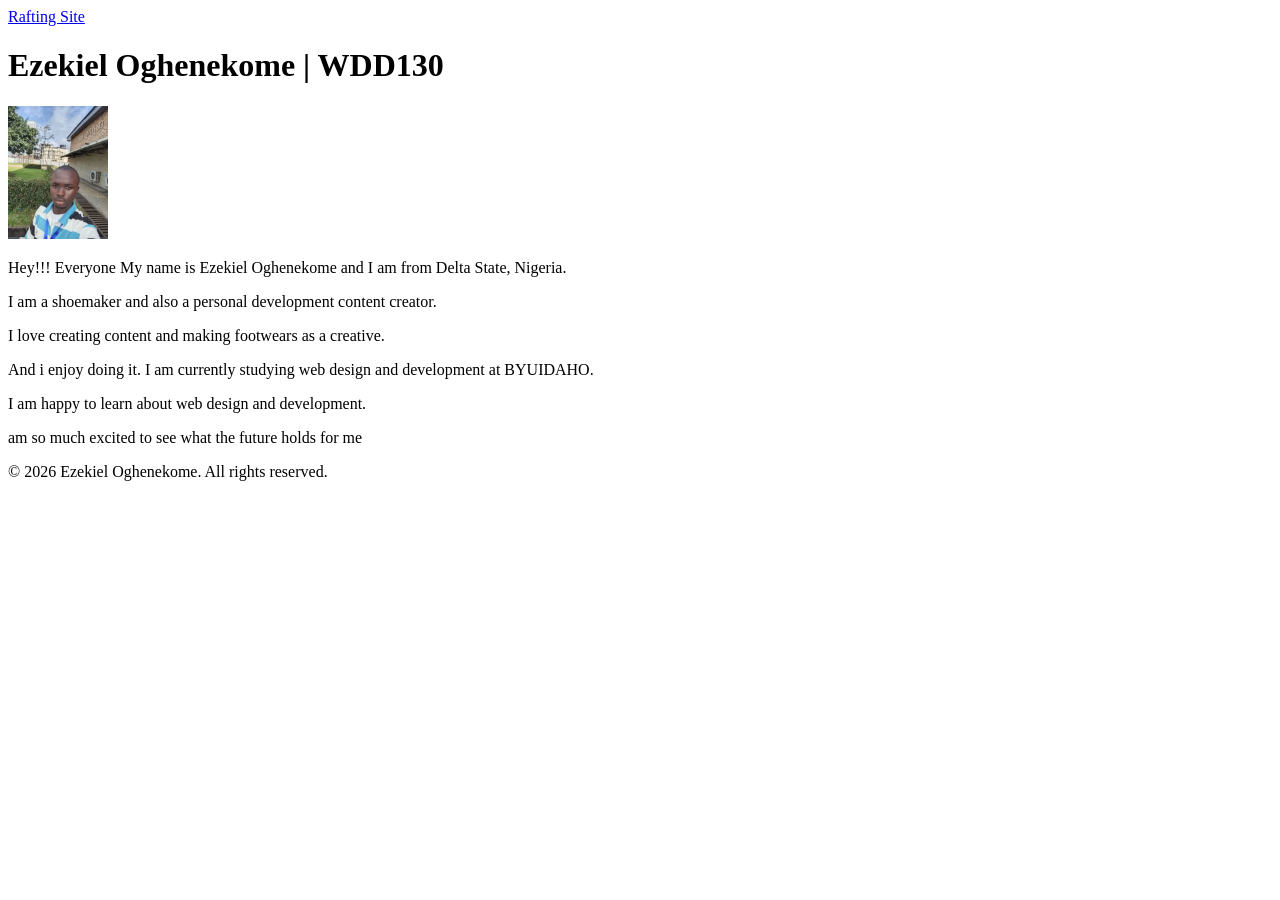
==== index.html @ cfd9eb6c "fix: update image source path and navigation links in index.html" ====
<!DOCTYPE html>
<html lang="en">

<head>
    <meta charset="UTF-8">
    <meta name="viewport" content="width=device-width, initial-scale=1.0">
    <title> Ezekiel Oghenekome | WDD130</title>
</head>

<body>
    <header>
        <nav>
            <a href="#"></a>
            <a href="wwr/">Rafting Site</a>
        </nav>
    </header>
    <main>
        <h1>Ezekiel Oghenekome | WDD130</h1>
        <img src="ezekiel.jpg" alt="Ezekiel Oghenekome Profile Picture" width="100">
        <p>Hey!!! Everyone My name is Ezekiel Oghenekome and I am from Delta State, Nigeria.</p>
        <p>I am a shoemaker and also a personal development content creator.</p>

        <p>I love creating content and making footwears as a creative.</p>

        <p>And i enjoy doing it. I am currently studying
            web design and development at BYUIDAHO.</p>

        <p>I am happy to learn about web design and development.</p>

        <p> am so much excited to see what the future holds for me</p>
    </main>
    <footer>
        <p>&copy; 2026 Ezekiel Oghenekome. All rights reserved.</p>
    </footer>

</body>

</html>
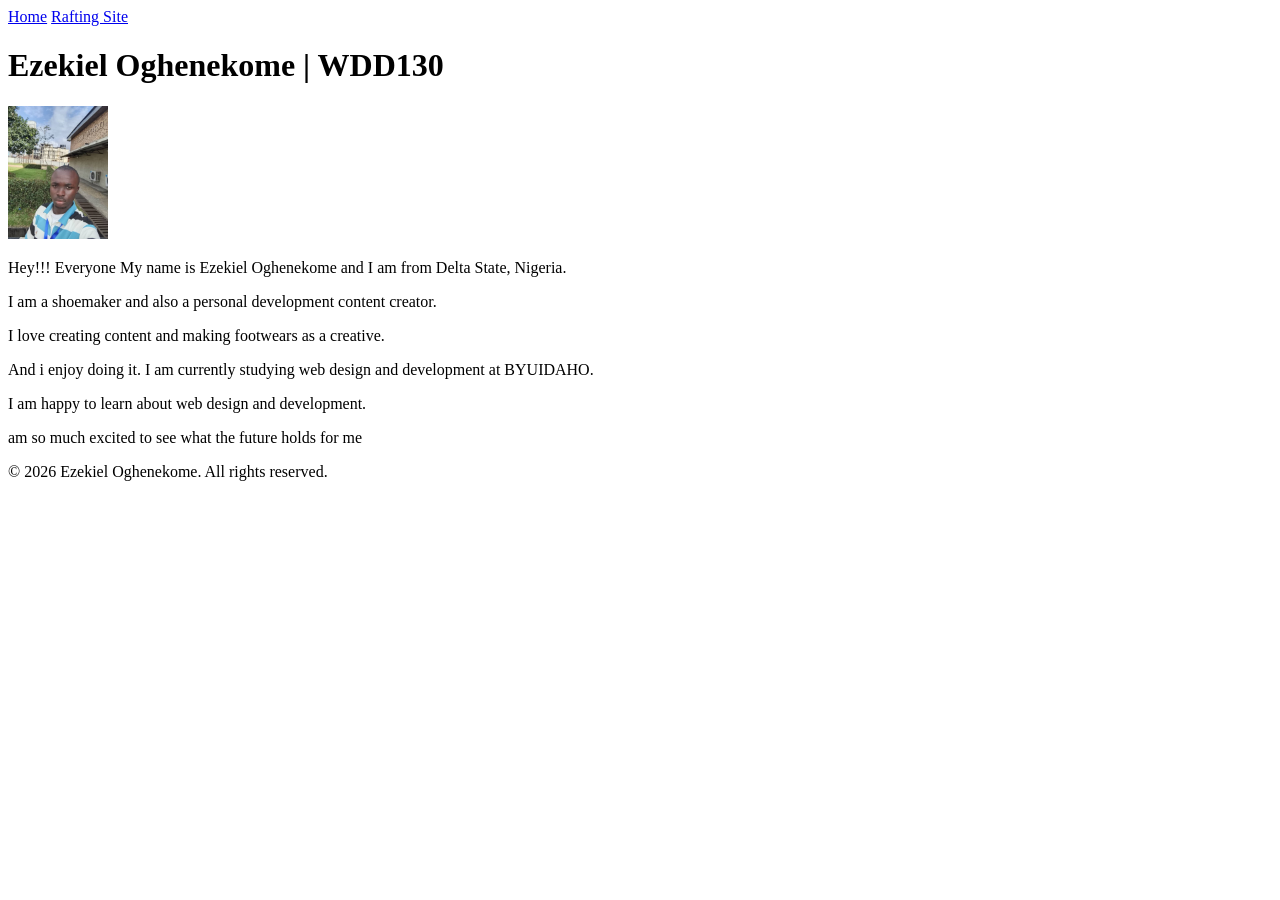
==== commit 709ee760: "get it" ====
--- a/index.html
+++ b/index.html
@@ -4,19 +4,19 @@
 <head>
     <meta charset="UTF-8">
     <meta name="viewport" content="width=device-width, initial-scale=1.0">
-    <title> Ezekiel Oghenekome | WDD130</title>
+    <title> Ezekiel Oghenekome | WDD 130</title>
 </head>
 
 <body>
     <header>
         <nav>
-            <a href="#"></a>
+            <a href="#">Home</a>
             <a href="wwr/">Rafting Site</a>
         </nav>
     </header>
     <main>
         <h1>Ezekiel Oghenekome | WDD130</h1>
-        <img src="ezekiel.jpg" alt="Ezekiel Oghenekome Profile Picture" width="100">
+        <img src="images/ezekiel.jpg" alt="Ezekiel Oghenekome Profile Picture" width="100">
         <p>Hey!!! Everyone My name is Ezekiel Oghenekome and I am from Delta State, Nigeria.</p>
         <p>I am a shoemaker and also a personal development content creator.</p>
 
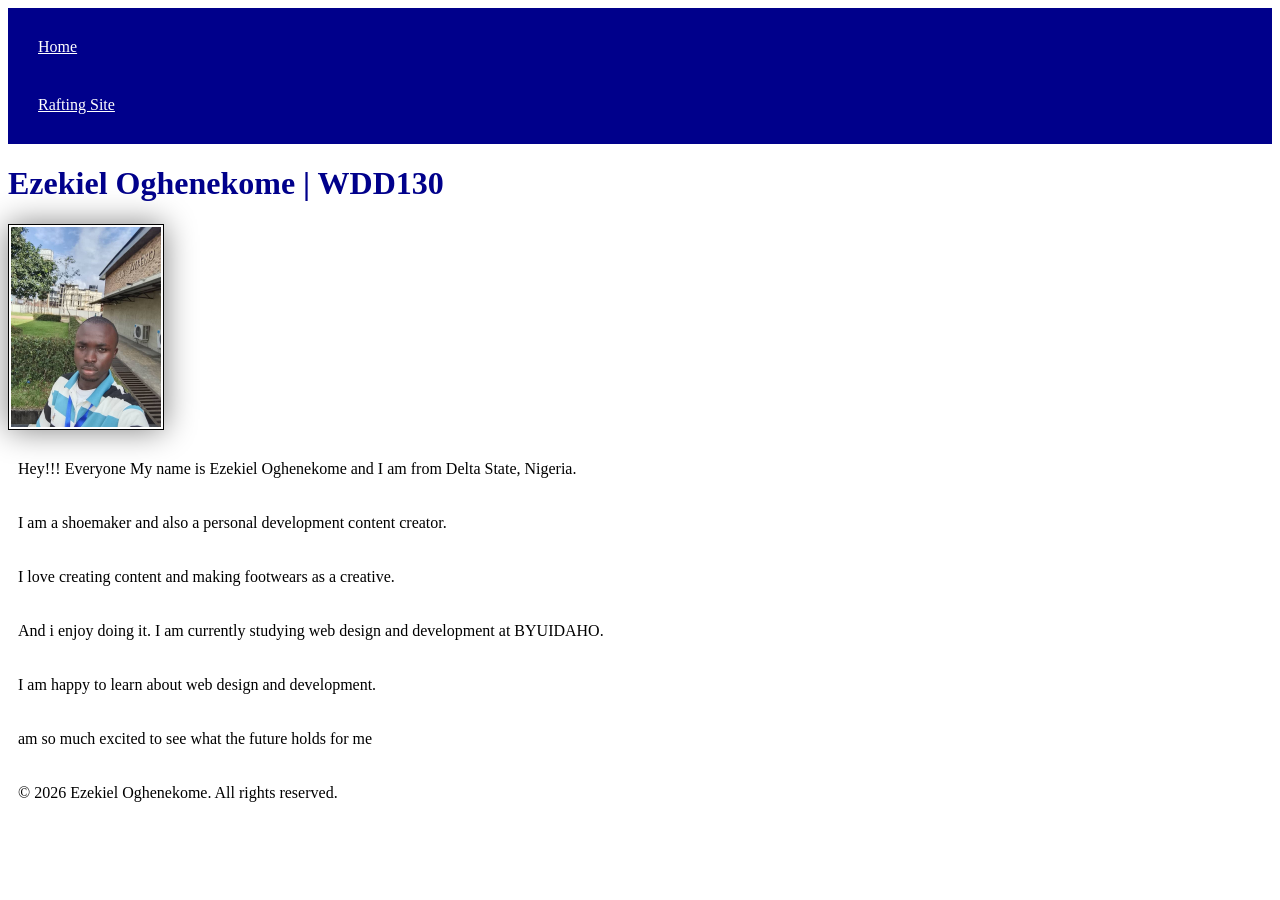
==== commit 8dacbe9e: "get joor" ====
--- a/index.html
+++ b/index.html
@@ -5,6 +5,7 @@
     <meta charset="UTF-8">
     <meta name="viewport" content="width=device-width, initial-scale=1.0">
     <title> Ezekiel Oghenekome | WDD 130</title>
+    <link rel="stylesheet" href="styles/styles.css">
 </head>
 
 <body>
@@ -16,7 +17,7 @@
     </header>
     <main>
         <h1>Ezekiel Oghenekome | WDD130</h1>
-        <img src="images/ezekiel.jpg" alt="Ezekiel Oghenekome Profile Picture" width="100">
+        <img src="images/profile.jpg" alt="Ezekiel Oghenekome Profile Picture" width="100">
         <p>Hey!!! Everyone My name is Ezekiel Oghenekome and I am from Delta State, Nigeria.</p>
         <p>I am a shoemaker and also a personal development content creator.</p>
 
--- a/styles/styles.css
+++ b/styles/styles.css
@@ -0,0 +1,26 @@
+nav {
+    background-color: darkblue;
+    padding: 10px;
+}
+
+nav a {
+    color: white;
+    display: block;
+    padding: 20px;
+}
+
+h1 {
+    color: darkblue;
+}
+
+img {
+    width: 150px;
+    height: auto;
+    border: 1px solid black;
+    padding: 2px;
+    box-shadow: 0 0 30px gray;
+}
+
+p {
+    padding: 10px;
+}
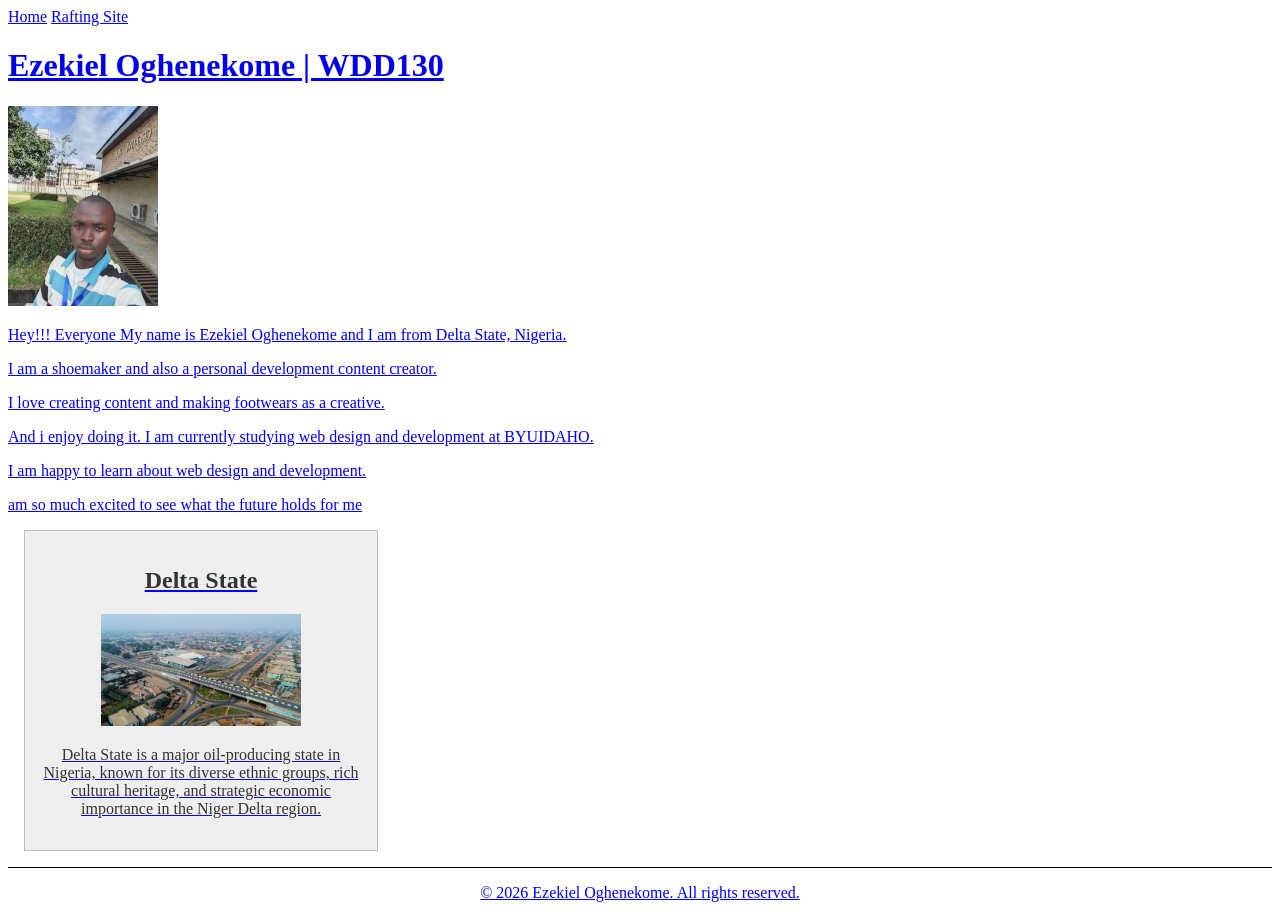
==== commit 26384e6c: "get oo" ====
--- a/index.html
+++ b/index.html
@@ -5,7 +5,11 @@
     <meta charset="UTF-8">
     <meta name="viewport" content="width=device-width, initial-scale=1.0">
     <title> Ezekiel Oghenekome | WDD 130</title>
-    <link rel="stylesheet" href="styles/styles.css">
+    <meta name="description" content="Ezekiel Oghenekome's BYU-Idaho WDD130 course home page">
+    <meta name="author" content="Ezekiel Oghenekome">
+
+    <link rel="stylesheet" href="styles/styles-1.css">
+
 </head>
 
 <body>
@@ -13,6 +17,7 @@
         <nav>
             <a href="#">Home</a>
             <a href="wwr/">Rafting Site</a>
+            <a href="wwr/site-plan-rafting.html" </a>
         </nav>
     </header>
     <main>
@@ -30,6 +35,12 @@
 
         <p> am so much excited to see what the future holds for me</p>
     </main>
+    <aside>
+        <h2>Delta State</h2>
+        <img src="images/delta-asaba.jpg" alt="Delta's High Way">
+        <p>Delta State is a major oil-producing state in Nigeria,
+            known for its diverse ethnic groups, rich cultural heritage, and strategic economic importance in the Niger Delta region.</p>
+    </aside>
     <footer>
         <p>&copy; 2026 Ezekiel Oghenekome. All rights reserved.</p>
     </footer>
--- a/styles/styles-1.css
+++ b/styles/styles-1.css
@@ -0,0 +1,35 @@
+main {
+    max-width: 840px;
+}
+
+aside {
+    width: 20rem;
+    margin: 1rem;
+    border: 1px solid rgb(0 0 0 / 0.2);
+    /* 1 */
+    /* 1 */
+    padding: 1rem;
+    background-color: #eee;
+    color: #333;
+    text-align: center;
+}
+
+aside img {
+    width: 200px;
+    height: auto;
+}
+
+main img {
+    width: 150px;
+    height: auto;
+}
+
+p {
+    padding: 0;
+}
+
+footer {
+    margin-top: 15px;
+    border-top: 1px solid #000;
+    text-align: center;
+}
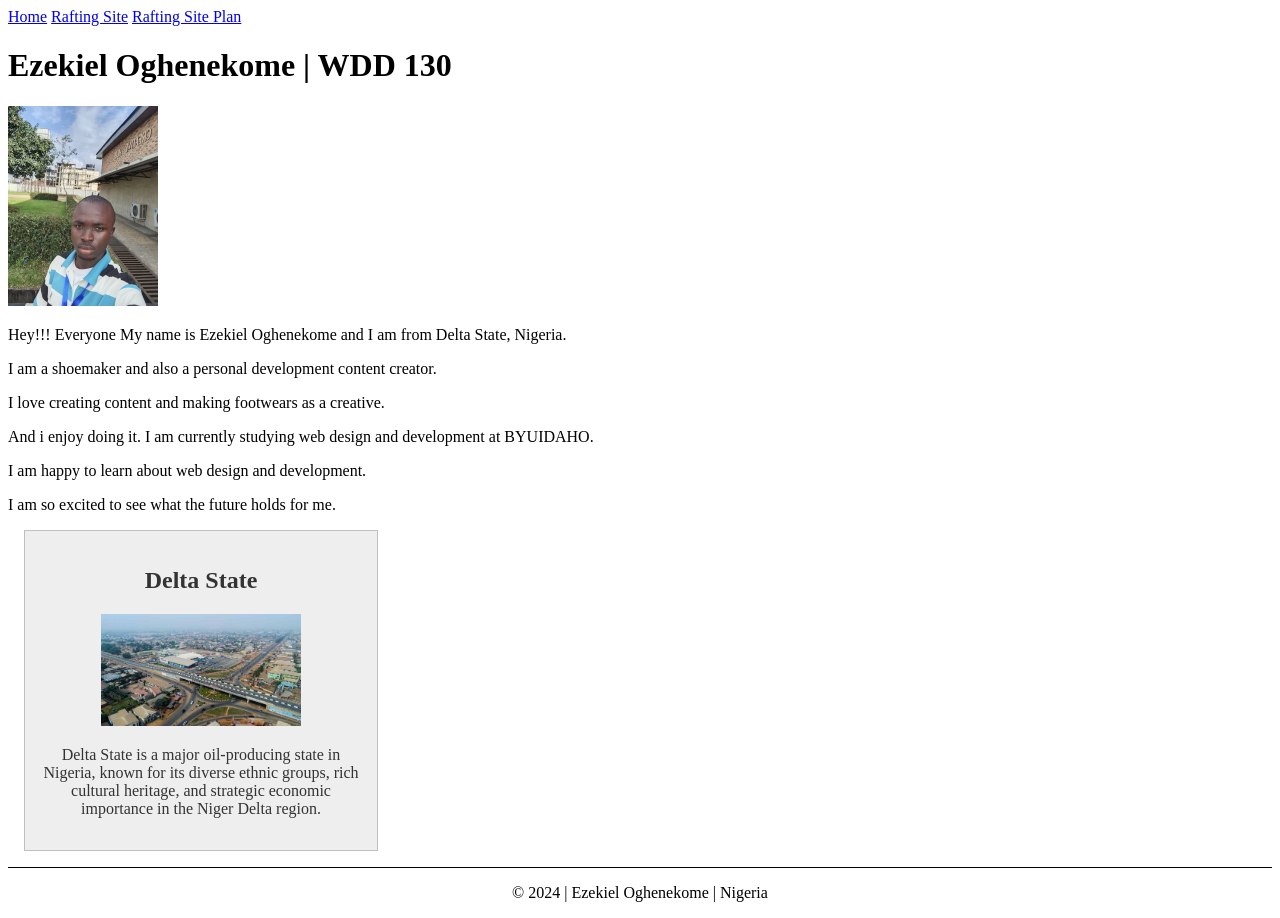
==== commit 7cab7acd: "get in" ====
--- a/index.html
+++ b/index.html
@@ -4,11 +4,11 @@
 <head>
     <meta charset="UTF-8">
     <meta name="viewport" content="width=device-width, initial-scale=1.0">
-    <title> Ezekiel Oghenekome | WDD 130</title>
+    <title>Ezekiel Oghenekome | WDD 130</title>
     <meta name="description" content="Ezekiel Oghenekome's BYU-Idaho WDD130 course home page">
     <meta name="author" content="Ezekiel Oghenekome">
 
-    <link rel="stylesheet" href="styles/styles-1.css">
+    <link rel="stylesheet" href="styles/styles.css">
 
 </head>
 
@@ -17,12 +17,14 @@
         <nav>
             <a href="#">Home</a>
             <a href="wwr/">Rafting Site</a>
-            <a href="wwr/site-plan-rafting.html" </a>
+            <a href="wwr/site-plan-rafting.html">Rafting Site Plan</a>
         </nav>
     </header>
     <main>
-        <h1>Ezekiel Oghenekome | WDD130</h1>
-        <img src="images/profile.jpg" alt="Ezekiel Oghenekome Profile Picture" width="100">
+        <h1>Ezekiel Oghenekome | WDD 130</h1>
+
+        <img src="images/profile.jpg" alt="Ezekiel Oghenekome Profile Picture" width="200">
+
         <p>Hey!!! Everyone My name is Ezekiel Oghenekome and I am from Delta State, Nigeria.</p>
         <p>I am a shoemaker and also a personal development content creator.</p>
 
@@ -33,16 +35,16 @@
 
         <p>I am happy to learn about web design and development.</p>
 
-        <p> am so much excited to see what the future holds for me</p>
+        <p>I am so excited to see what the future holds for me.</p>
     </main>
     <aside>
         <h2>Delta State</h2>
-        <img src="images/delta-asaba.jpg" alt="Delta's High Way">
+        <img src="images/delta.jpg" alt="Delta's High Way">
         <p>Delta State is a major oil-producing state in Nigeria,
             known for its diverse ethnic groups, rich cultural heritage, and strategic economic importance in the Niger Delta region.</p>
     </aside>
     <footer>
-        <p>&copy; 2026 Ezekiel Oghenekome. All rights reserved.</p>
+        <p>&copy; 2024 | Ezekiel Oghenekome | Nigeria</p>
     </footer>
 
 </body>
--- a/styles/styles.css
+++ b/styles/styles.css
@@ -0,0 +1,33 @@
+main {
+    max-width: 840px;
+}
+
+aside {
+    width: 20rem;
+    margin: 1rem;
+    border: 1px solid rgb(0 0 0 / 0.2);
+    padding: 1rem;
+    background-color: #eee;
+    color: #333;
+    text-align: center;
+}
+
+aside img {
+    width: 200px;
+    height: auto;
+}
+
+main img {
+    width: 150px;
+    height: auto;
+}
+
+p {
+    padding: 0;
+}
+
+footer {
+    margin-top: 15px;
+    border-top: 1px solid #000;
+    text-align: center;
+}
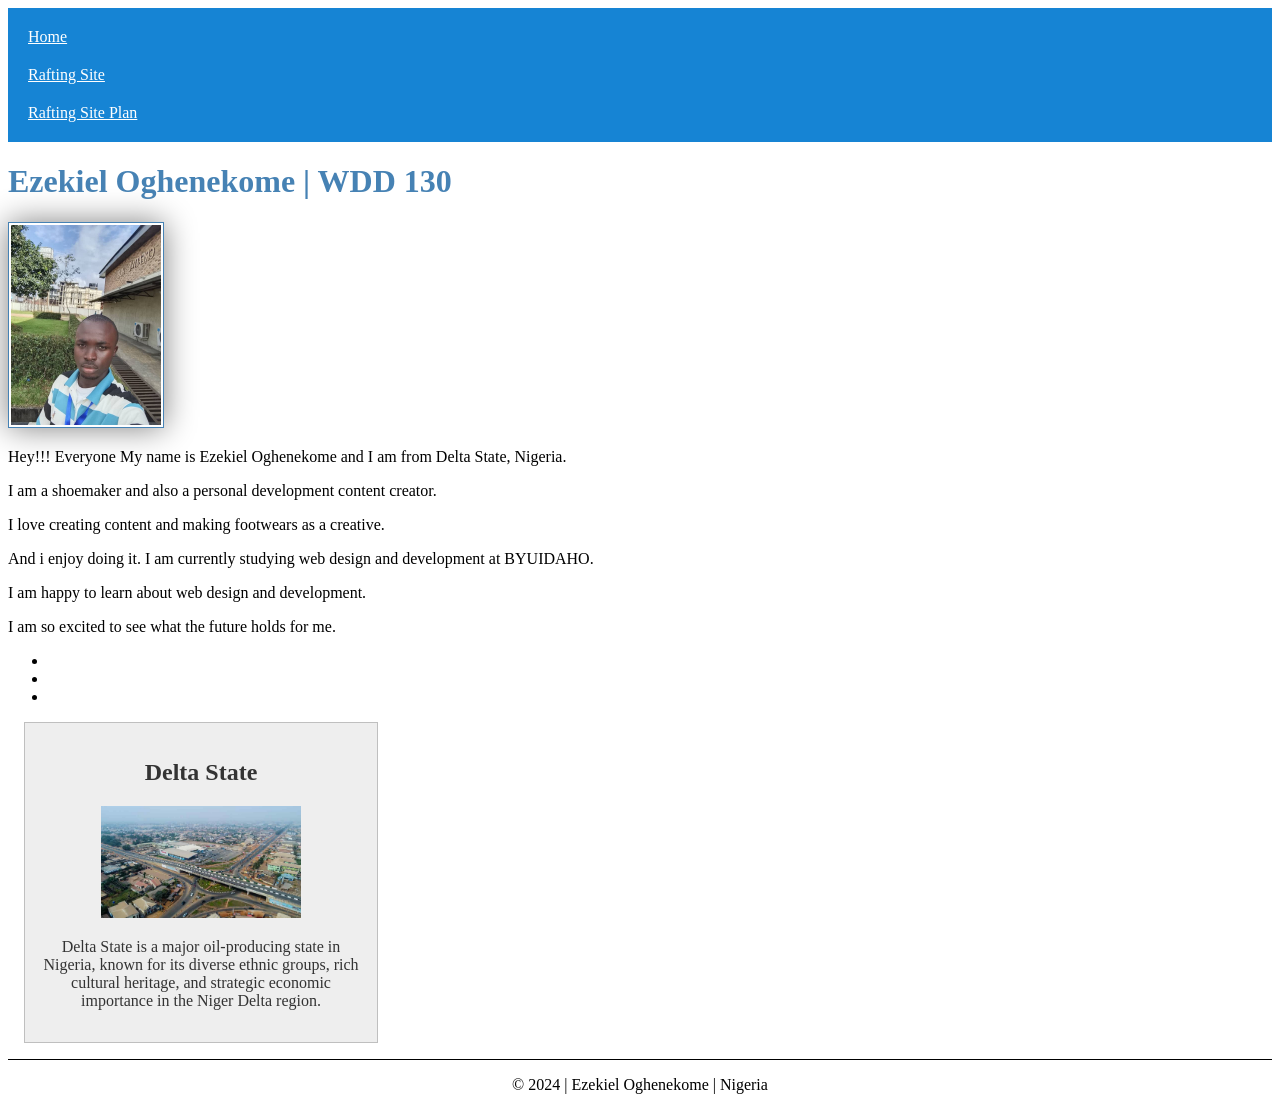
==== commit 9baede16: "order" ====
--- a/index.html
+++ b/index.html
@@ -36,6 +36,12 @@
         <p>I am happy to learn about web design and development.</p>
 
         <p>I am so excited to see what the future holds for me.</p>
+
+        <ul>
+            <li><a href=""></a></li>
+            <li><a href=""></a></li>
+            <li><a href=""></a></li>
+        </ul>
     </main>
     <aside>
         <h2>Delta State</h2>
--- a/styles/styles.css
+++ b/styles/styles.css
@@ -1,3 +1,31 @@
+nav {
+    background-color: #1684d4;
+    padding: 10px;
+}
+
+nav a {
+    color: white;
+    padding: 10px;
+    display: block;
+}
+
+h1 {
+    color: steelblue;
+}
+
+main img {
+    width: 150px;
+    height: auto;
+    border: 1px solid steelblue;
+    padding: 2px;
+    box-shadow: 0 0 30px gray;
+}
+
+p {
+    padding: 0;
+
+}
+
 main {
     max-width: 840px;
 }
